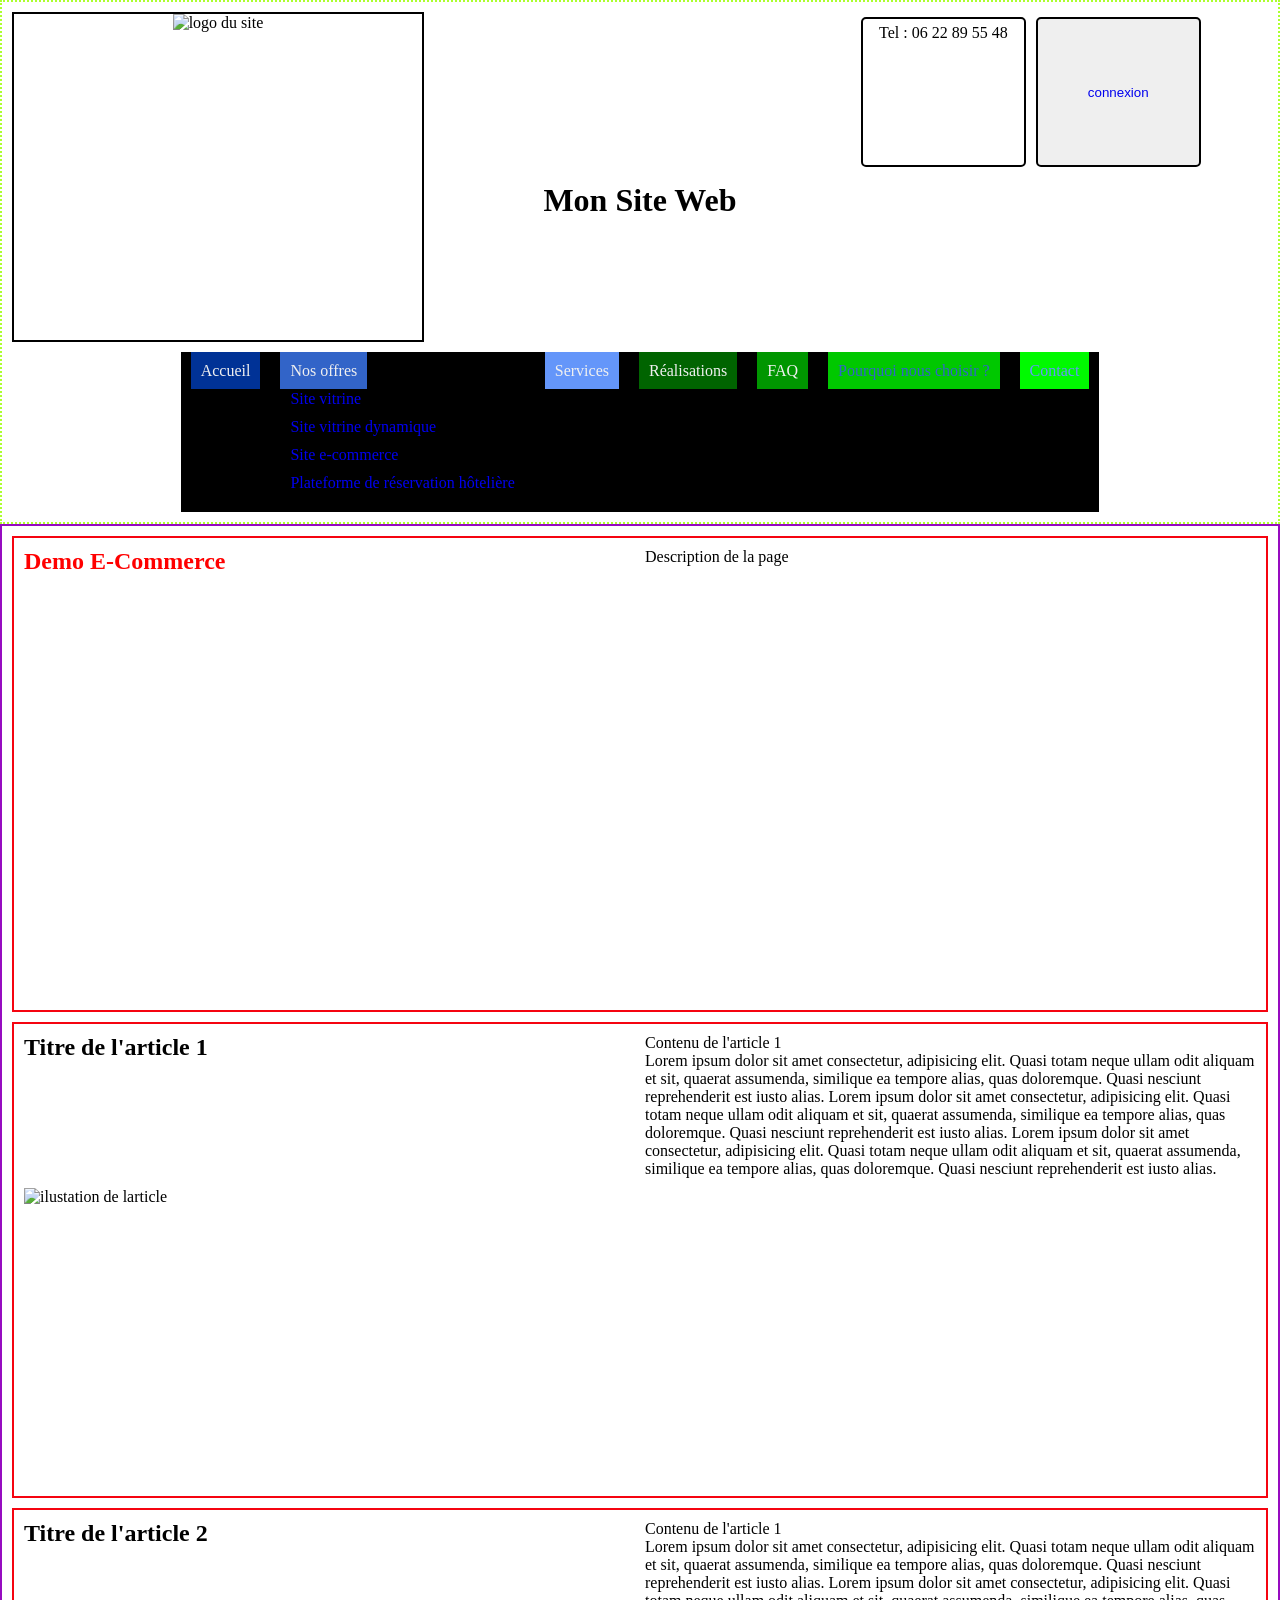
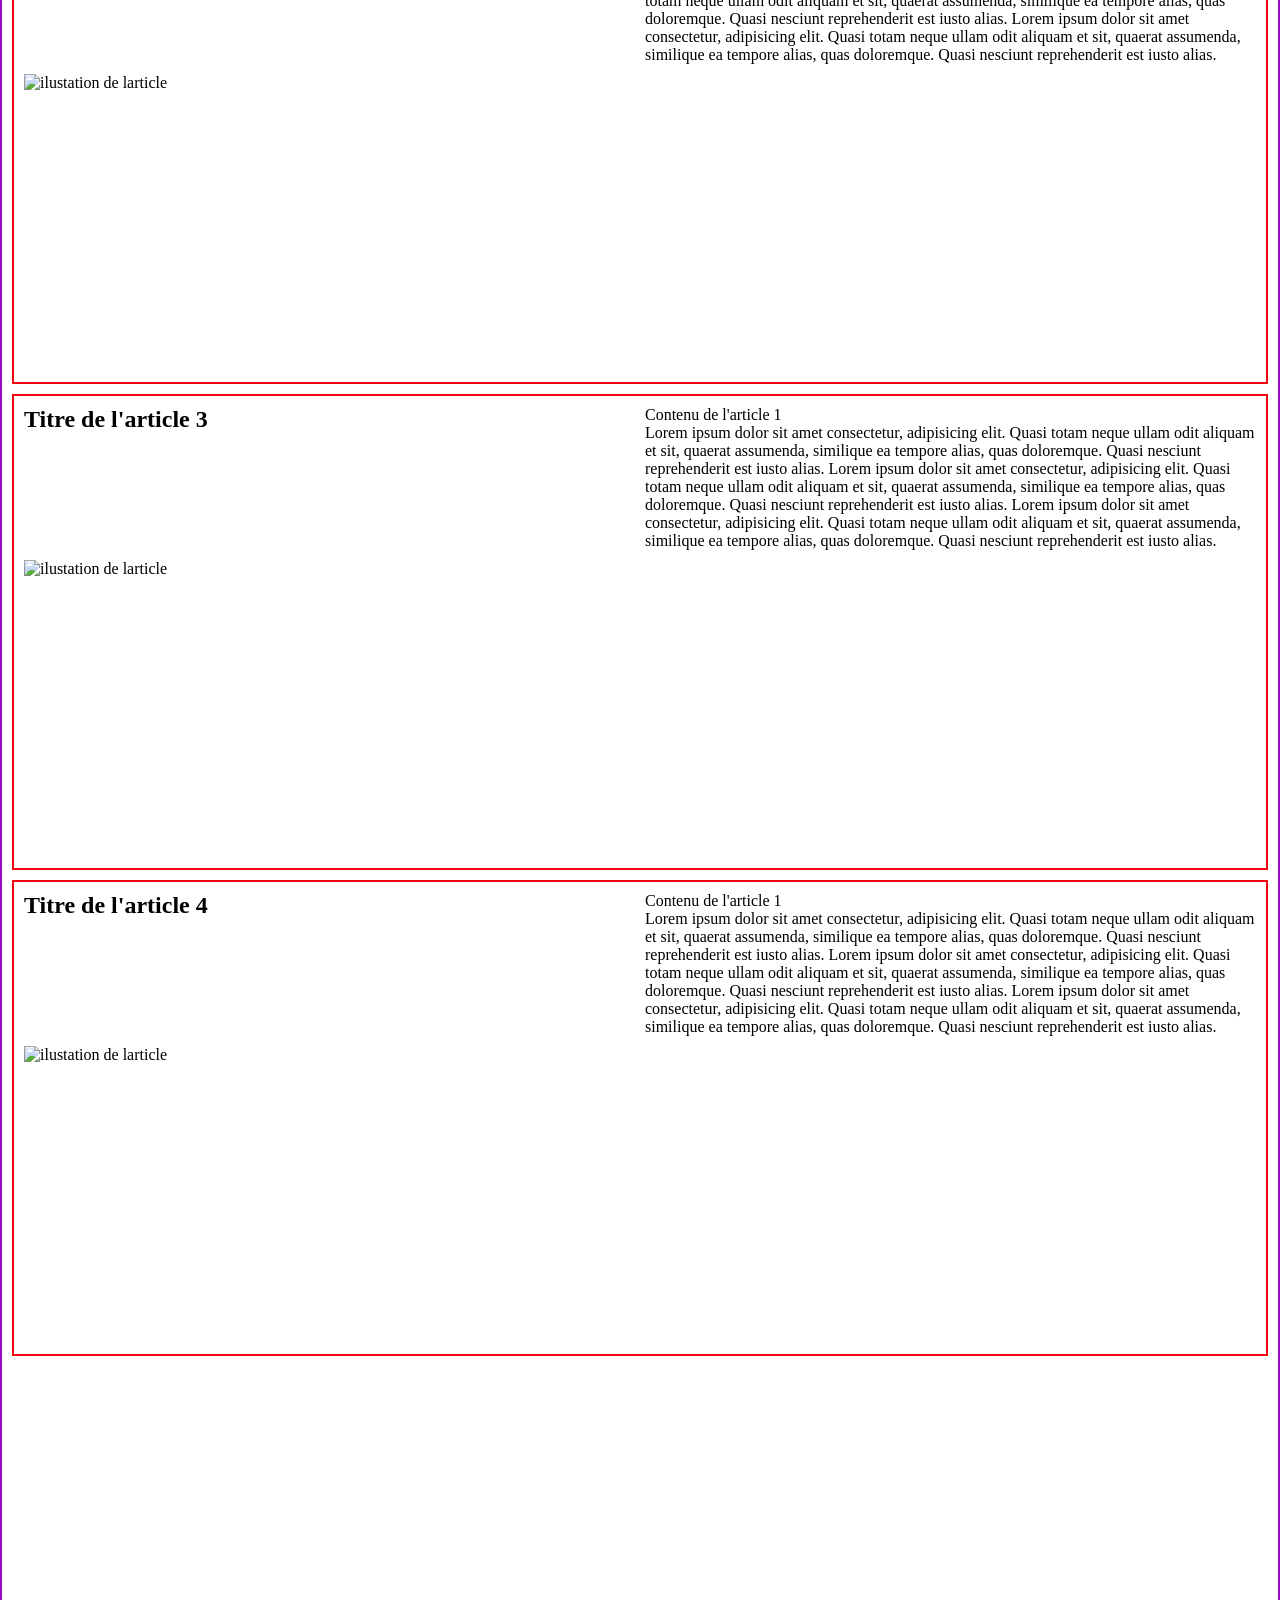
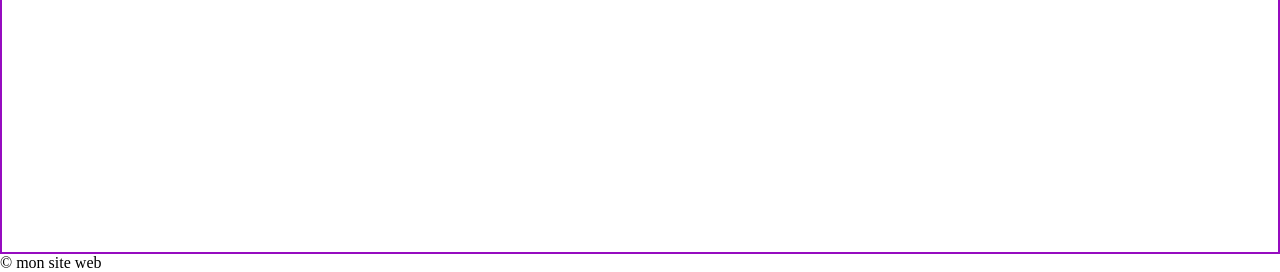
==== html/demo_e-commerce.html @ 596be7b8 "amelioration  et ajout de page" ====
<!DOCTYPE html>
<html lang="fr">
<head>
    <meta charset="UTF-8">
    <meta name="viewport" content="width=device-width, initial-scale=1.0">
    <title>MonSiteWeb</title>
    <link rel="stylesheet" href="../css/style.css">
</head>
<body>
    <div id="vraper">
        
        <header class="banier-contenair">

            <div class="contener-logo"> <img class="logo" src="#" alt="logo du site"> </div>
            <h1 class="titre-site">Mon Site Web</h1>

            <div class="contener-info"> 
                <p class="tel"><span>Tel : </span><span>06 22 89 55 48</span></p>
                <button class="btn-conexion"> <a href="#"> connexion </a> </button>  
            </div>

            <nav class="nav-principal">
                    <ul class="menu-P">
                    <li class="list-m-p" >
                        <a class="item" id="item-0" href="../index.html"> Accueil </a>
                    </li>
                     <li class="list-m-p" >
                        <a class="item" id="item-1" href="page1.html"> Nos offres </a>
                         <ul class="sous-menu-p">
                            <li class="sous list-m-p"><a href="demo_vitrine.html"> Site vitrine </a></li>
                            <li class="sous list-m-p"><a href="demo_vitrine_dynamique.html"> Site vitrine dynamique </a></li>
                            <li class="sous list-m-p"><a href="demo_e-commerce.html"> Site e-commerce</a></li>
                            <li class="sous list-m-p" ><a href="demo_reservation.html"> Plateforme de réservation hôtelière </a></li>
                        </ul>
                    </li>
                    <li class="list-m-p" >
                        <a class="item" id="item-2" href="page3.html"> Services </a>
                    </li>
                    <li class="list-m-p" >
                        <a class="item" id="item-3" href="page2.html"> Réalisations</a>
                    </li>
                    <li class="list-m-p" >
                        <a class="item" id="item-4" href="page4.html"> FAQ </a> 
                    </li>
                    <li class="list-m-p" >
                        <a class="item" id="item-5" href="page5.html"> Pourquoi nous choisir ? </a>
                    </li>
                    <li class="list-m-p" >
                        <a class="item" id="item-6" href="page6.html"> Contact </a> 
                    </li> 
                </ul>
            </nav>
        </header>

        <main class="main-contenair">

            <article class="article-contenair" id="article-0">
                
                <h1 class="titre-page"> Demo E-Commerce </h1> 
                
                <p> Description de la page</p>

            </article>

            <article class="article-contenair" id="article-1">
 
                <h2 class="titre-article"> Titre de l'article 1 </h2>

                <p class="texte-article">
                    Contenu de l'article 1
                    <br> 
                    Lorem ipsum dolor sit amet consectetur, adipisicing elit. 
                    Quasi totam neque ullam odit aliquam et sit, quaerat assumenda, 
                    similique ea tempore alias, quas doloremque. Quasi nesciunt reprehenderit est iusto alias.
                    Lorem ipsum dolor sit amet consectetur, adipisicing elit. 
                    Quasi totam neque ullam odit aliquam et sit, quaerat assumenda, 
                    similique ea tempore alias, quas doloremque. Quasi nesciunt reprehenderit est iusto alias.
                    Lorem ipsum dolor sit amet consectetur, adipisicing elit. 
                    Quasi totam neque ullam odit aliquam et sit, quaerat assumenda, 
                    similique ea tempore alias, quas doloremque. Quasi nesciunt reprehenderit est iusto alias.
                </p>

                <div class="imge-article">
                    
                    <img src="#" alt=" ilustation de larticle">

                </div>

            </article>

            <article class="article-contenair" id="article-2">

                <h2 class="titre-article"> Titre de l'article 2 </h2>

                <p class="texte-article">
                    Contenu de l'article 1
                    <br> 
                    Lorem ipsum dolor sit amet consectetur, adipisicing elit. 
                    Quasi totam neque ullam odit aliquam et sit, quaerat assumenda, 
                    similique ea tempore alias, quas doloremque. Quasi nesciunt reprehenderit est iusto alias.
                    Lorem ipsum dolor sit amet consectetur, adipisicing elit. 
                    Quasi totam neque ullam odit aliquam et sit, quaerat assumenda, 
                    similique ea tempore alias, quas doloremque. Quasi nesciunt reprehenderit est iusto alias.
                    Lorem ipsum dolor sit amet consectetur, adipisicing elit. 
                    Quasi totam neque ullam odit aliquam et sit, quaerat assumenda, 
                    similique ea tempore alias, quas doloremque. Quasi nesciunt reprehenderit est iusto alias.
                </p>

                <div class="imge-article">
                    
                    <img src="#" alt=" ilustation de larticle">

                </div>

            </article>

            <article class="article-contenair" id="article-3">

                <h2 class="titre-article"> Titre de l'article 3 </h2>

                <p class="texte-article">
                    Contenu de l'article 1
                    <br> 
                    Lorem ipsum dolor sit amet consectetur, adipisicing elit. 
                    Quasi totam neque ullam odit aliquam et sit, quaerat assumenda, 
                    similique ea tempore alias, quas doloremque. Quasi nesciunt reprehenderit est iusto alias.
                    Lorem ipsum dolor sit amet consectetur, adipisicing elit. 
                    Quasi totam neque ullam odit aliquam et sit, quaerat assumenda, 
                    similique ea tempore alias, quas doloremque. Quasi nesciunt reprehenderit est iusto alias.
                    Lorem ipsum dolor sit amet consectetur, adipisicing elit. 
                    Quasi totam neque ullam odit aliquam et sit, quaerat assumenda, 
                    similique ea tempore alias, quas doloremque. Quasi nesciunt reprehenderit est iusto alias.
                </p>

                <div class="imge-article">
                    
                    <img src="#" alt=" ilustation de larticle">

                </div>
                
            </article>

            <article class="article-contenair" id="article-4">

                <h2 class="titre-article"> Titre de l'article 4 </h2>

                <p class="texte-article">
                    Contenu de l'article 1
                    <br> 
                    Lorem ipsum dolor sit amet consectetur, adipisicing elit. 
                    Quasi totam neque ullam odit aliquam et sit, quaerat assumenda, 
                    similique ea tempore alias, quas doloremque. Quasi nesciunt reprehenderit est iusto alias.
                    Lorem ipsum dolor sit amet consectetur, adipisicing elit. 
                    Quasi totam neque ullam odit aliquam et sit, quaerat assumenda, 
                    similique ea tempore alias, quas doloremque. Quasi nesciunt reprehenderit est iusto alias.
                    Lorem ipsum dolor sit amet consectetur, adipisicing elit. 
                    Quasi totam neque ullam odit aliquam et sit, quaerat assumenda, 
                    similique ea tempore alias, quas doloremque. Quasi nesciunt reprehenderit est iusto alias.
                </p>

                <div class="imge-article">
                    
                    <img src="#" alt=" ilustation de larticle">

                </div>
                
            </article>

        </main>
        <footer>

            <p> <span>&copy</span> mon site web </p>

        </footer>
    </div>
</body>
</html>
---- css/style.css ----
*{
    margin: 0;
    padding: 0;
    box-sizing: border-box;
    text-decoration: none;
}

#vraper{
    display: grid;
    grid-template-columns: 1fr;
    grid-template-rows: auto;
}

.banier-contenair{
    display:grid;
    grid-template-columns: 1fr 1fr 1fr;
    grid-template-rows: 1fr 1fr 1fr;
    gap: 10px;
    padding: 10px;
    border: 2px dotted greenyellow;
}

.contener-logo{
    grid-row: 1/3;
    grid-column: 1/2;
    text-align: center;
    border: 2px solid rgb(0, 0, 0);
}

.titre-site{
    grid-row: 2/-2;
    grid-column: 2/3;
    text-align: center;
}

.contener-info{
    grid-row: 1/2;
    grid-column: 3/-1;
    text-align: center;
    display: flex;
}

.tel{
    width: 40%;
    border-radius: 5px;
    margin: 5px;
    padding: 5px;
    border: 2px solid rgb(0, 0, 0);
}

.btn-conexion{
    width: 40%;
    border-radius: 5px;
    margin: 5px;
    padding: 5px;
    border: 2px solid rgb(0, 0, 0);
    
}

.nav-principal{
    display: flex;
    grid-row: 3/-1;
    grid-column: 1/-1;
    justify-content: center;
}

.menu-P{
    background-color: rgb(0, 0, 0);
    display: flex;
    justify-content: center;

    .list-m-p{
        list-style-type: none;
        margin: 10px;

        .item{
            text-decoration: none;  
        }

    }

}

#item-0{
    color: rgb(240, 240, 240);
    background-color: rgb(0, 50, 150);
    padding: 10px;  
}

 #item-0:hover{
        border-bottom: 2px solid rgb(0, 200, 0);
    } 

#item-1{
    color: rgb(240, 240, 240);
    background-color: rgb(50, 100, 200);
    padding: 10px;
}

#item-1:hover{
        border-bottom: 2px solid rgb(0, 200, 0);
    }

#item-2{
    color: rgb(240, 240, 240);
    background-color: rgb(100, 150, 250);
    padding: 10px;      
}

#item-2:hover{
        border-bottom: 2px solid rgb(0, 200, 0);
    }

#item-3{
    color: rgb(240, 240, 240);
    background-color: rgb(0, 100, 0);
    padding: 10px;
}

#item-3:hover{
        border-bottom: 2px solid rgb(0, 200, 0);
    }

#item-4{
    color: rgb(240, 240, 240);
    background-color: rgb(0, 150, 0);
    padding: 10px;
    
}

#item-4:hover{
        border-bottom: 2px solid rgb(0, 200, 0);
    }

#item-5{
    color: rgb(50, 100, 200);
    background-color: rgb(0, 200, 0);
    padding: 10px;
    
}

#item-5:hover{
        border-bottom: 2px solid rgb(0, 200, 0);
    }

#item-6{
    color: rgb(100, 150, 250);
    background-color: rgb(0, 250, 0);
    padding: 10px;
}

#item-6:hover{
        border-bottom: 2px solid rgb(0, 200, 0);
    }


.main-contenair{
    display: grid;
    grid-template-columns: 1fr;
    grid-template-rows: 1fr 1fr 1fr 1fr 1fr 1fr;
    gap: 10px;
    padding: 10px;
    border: 2px solid rgb(150, 12, 192);
}


.article-contenair{
    display: grid;
    grid-template-columns: 1fr 1fr;
    grid-template-rows: 1fr 1fr 1fr ;
    gap: 10px;
    padding: 10px;
    border: 2px solid rgb(245, 4, 16);
}

/* titre des pages */
.titre-page{

    color: red;

}

.footer-contenair{
    display: grid;
    grid-template-columns: 1fr;
    grid-template-rows: 1fr;
    gap: 10px;
    padding: 10px;
    border: 2px solid rgb(0, 0, 0);
}
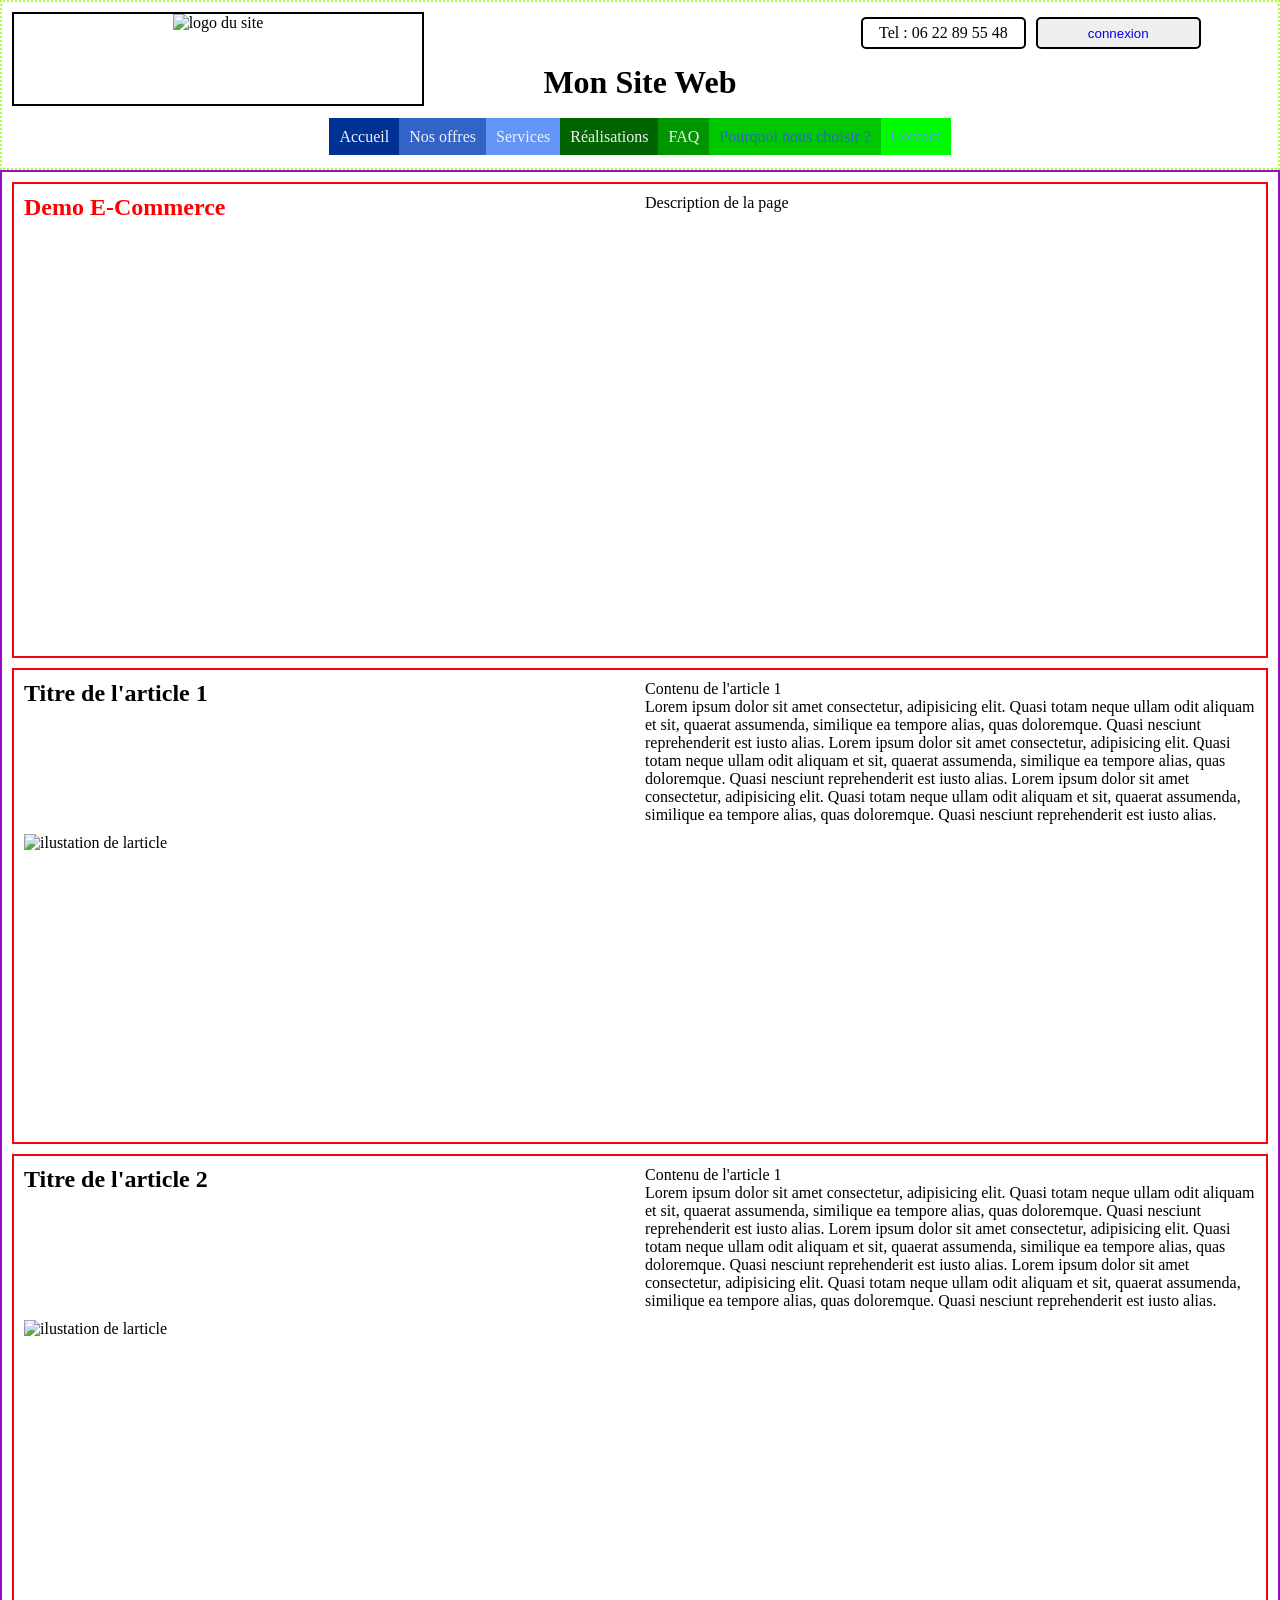
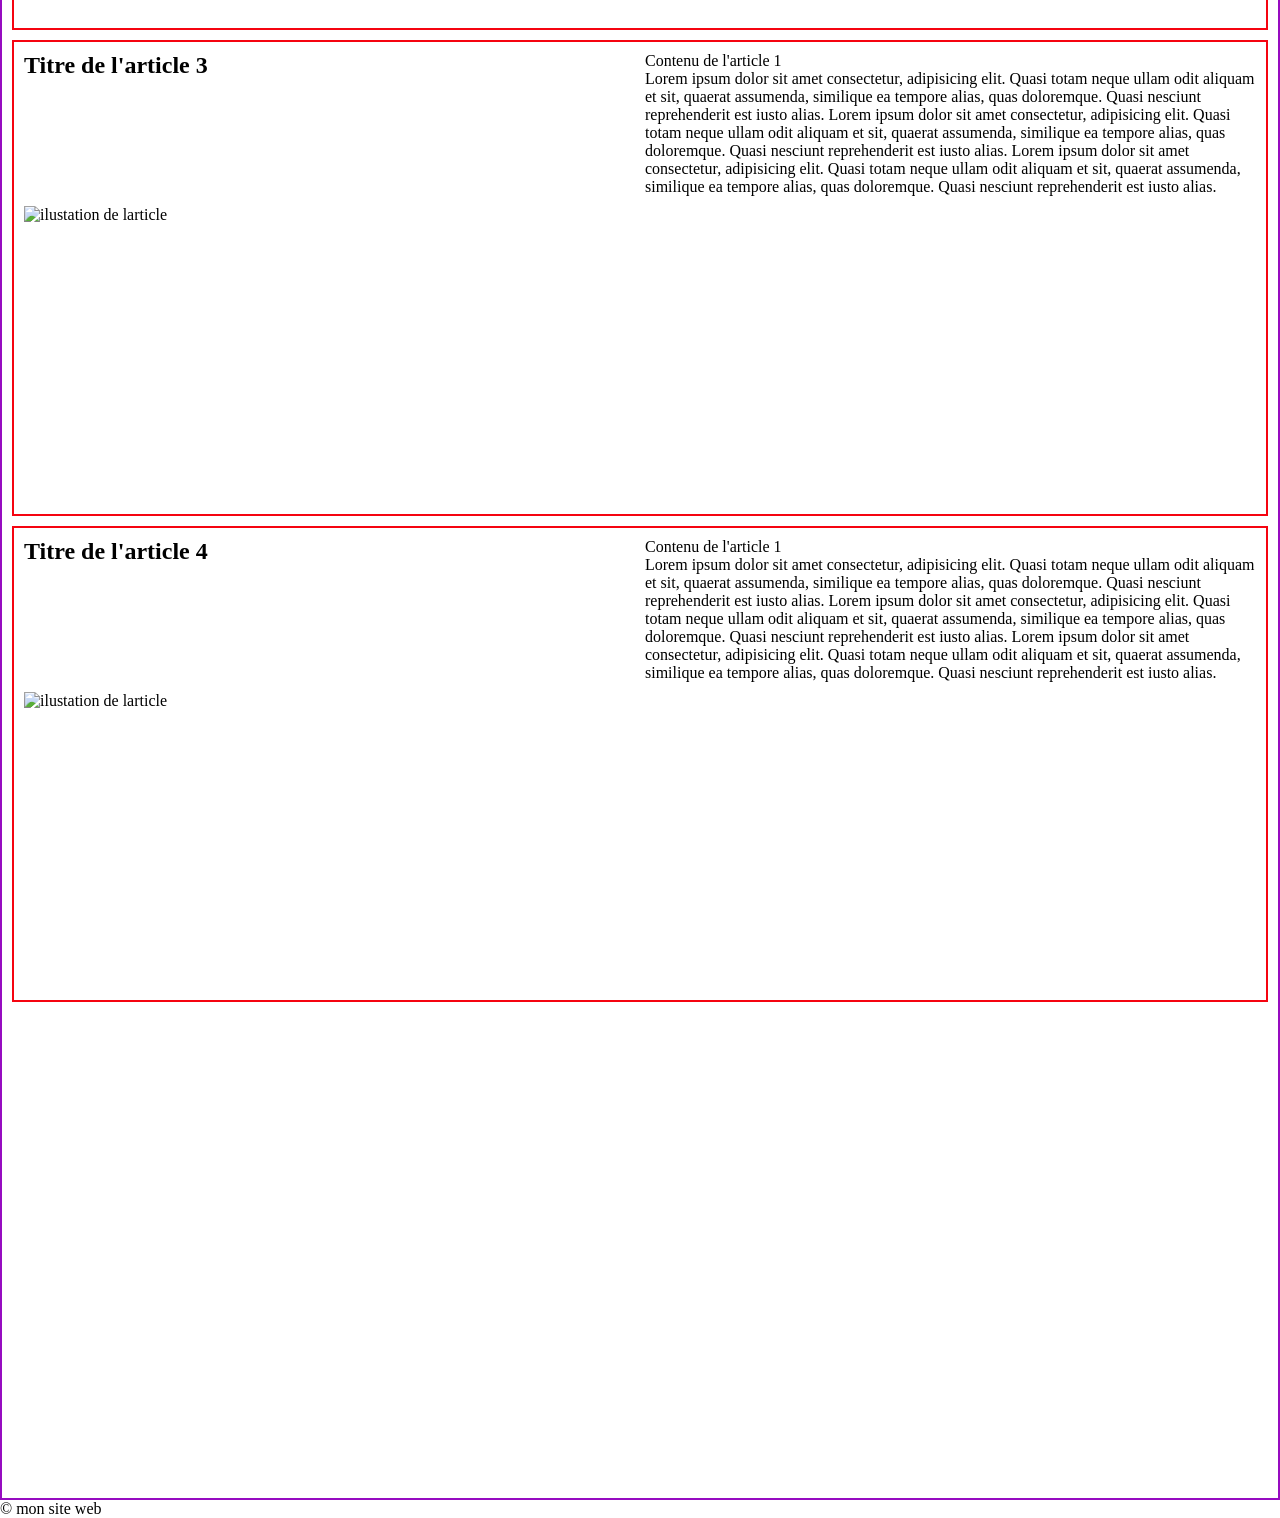
==== commit 1d050369: "modif menu add sous menu deroulent tout pages html et css" ====
--- a/html/demo_e-commerce.html
+++ b/html/demo_e-commerce.html
@@ -24,15 +24,27 @@
                     <li class="list-m-p" >
                         <a class="item" id="item-0" href="../index.html"> Accueil </a>
                     </li>
-                     <li class="list-m-p" >
+                    <!-- ------------------------- -->
+                    <li class="list-m-p" id="sous-menu-1">
                         <a class="item" id="item-1" href="page1.html"> Nos offres </a>
-                         <ul class="sous-menu-p">
-                            <li class="sous list-m-p"><a href="demo_vitrine.html"> Site vitrine </a></li>
-                            <li class="sous list-m-p"><a href="demo_vitrine_dynamique.html"> Site vitrine dynamique </a></li>
-                            <li class="sous list-m-p"><a href="demo_e-commerce.html"> Site e-commerce</a></li>
-                            <li class="sous list-m-p" ><a href="demo_reservation.html"> Plateforme de réservation hôtelière </a></li>
+                         
+                        <ul class="sous-menu-p">
+                            <li class="sous-list-m-p">
+                                <a href="demo_vitrine.html">Site vitrine</a>
+                            </li>
+                            <li class="sous-list-m-p">
+                                <a href="demo_vitrine_dynamique.html">Site vitrine dynamique</a>
+                            </li>
+                            <li class="sous-list-m-p">
+                                <a href="demo_e-commerce.html">Site e-commerce</a>
+                            </li>
+                            <li class="sous-list-m-p">
+                                <a href="demo_reservation.html">Plateforme de réservation</a>
+                            </li>
                         </ul>
+                        
                     </li>
+                    <!-- ------------------------- -->
                     <li class="list-m-p" >
                         <a class="item" id="item-2" href="page3.html"> Services </a>
                     </li>
--- a/css/style.css
+++ b/css/style.css
@@ -3,6 +3,7 @@
     padding: 0;
     box-sizing: border-box;
     text-decoration: none;
+    list-style-type: none;
 }
 
 #vraper{
@@ -10,6 +11,8 @@
     grid-template-columns: 1fr;
     grid-template-rows: auto;
 }
+
+/*------------------------------------------*/
 
 .banier-contenair{
     display:grid;
@@ -57,21 +60,25 @@
     
 }
 
+/*------------------------------------------*/
+
+
 .nav-principal{
-    display: flex;
-    grid-row: 3/-1;
+    display: grid;
+    grid-row: auto;
     grid-column: 1/-1;
     justify-content: center;
+    align-content: center;
 }
 
 .menu-P{
-    background-color: rgb(0, 0, 0);
-    display: flex;
+    display: grid;
     justify-content: center;
-
-    .list-m-p{
+    grid-auto-flow: column;
+
+    .list-m-p
+    .sous-list-m-p {
         list-style-type: none;
-        margin: 10px;
 
         .item{
             text-decoration: none;  
@@ -81,6 +88,38 @@
 
 }
 
+
+/*------------------------------------------*/
+
+
+.sous-menu-p{
+    display: none;
+    background-color: rgb(50, 100, 200);
+    border-top : 2px solid rgb(0, 200, 0);
+    margin-top: 12px;   
+}
+
+#sous-menu-1:hover .sous-menu-p {
+    display: block;
+    position: absolute;          
+}
+
+.sous-list-m-p{   
+    
+    padding: 10px;
+}
+
+.sous-list-m-p > a{
+    color: rgb(240, 240, 240);
+    padding: 10px;
+}
+
+.sous-list-m-p > a:hover{
+    border-bottom: 2px solid rgb(0, 200, 0);
+}
+
+/*------------------------------------------*/
+
 #item-0{
     color: rgb(240, 240, 240);
     background-color: rgb(0, 50, 150);
@@ -88,7 +127,7 @@
 }
 
  #item-0:hover{
-        border-bottom: 2px solid rgb(0, 200, 0);
+        border-bottom: 4px solid rgb(0, 200, 0);
     } 
 
 #item-1{
@@ -97,9 +136,11 @@
     padding: 10px;
 }
 
-#item-1:hover{
-        border-bottom: 2px solid rgb(0, 200, 0);
-    }
+#item-1:hover {
+    border-bottom: 4px solid rgb(0, 200, 0);
+}
+
+
 
 #item-2{
     color: rgb(240, 240, 240);
@@ -108,7 +149,7 @@
 }
 
 #item-2:hover{
-        border-bottom: 2px solid rgb(0, 200, 0);
+        border-bottom: 4px solid rgb(0, 200, 0);
     }
 
 #item-3{
@@ -118,7 +159,7 @@
 }
 
 #item-3:hover{
-        border-bottom: 2px solid rgb(0, 200, 0);
+        border-bottom: 4px solid rgb(50, 100, 200);
     }
 
 #item-4{
@@ -129,7 +170,7 @@
 }
 
 #item-4:hover{
-        border-bottom: 2px solid rgb(0, 200, 0);
+        border-bottom: 4px solid rgb(50, 100, 200);
     }
 
 #item-5{
@@ -140,7 +181,7 @@
 }
 
 #item-5:hover{
-        border-bottom: 2px solid rgb(0, 200, 0);
+        border-bottom: 4px solid rgb(50, 100, 200);
     }
 
 #item-6{
@@ -150,8 +191,11 @@
 }
 
 #item-6:hover{
-        border-bottom: 2px solid rgb(0, 200, 0);
-    }
+        border-bottom: 4px solid rgb(100, 150, 250);
+    }
+
+
+/*------------------------------------------*/
 
 
 .main-contenair{
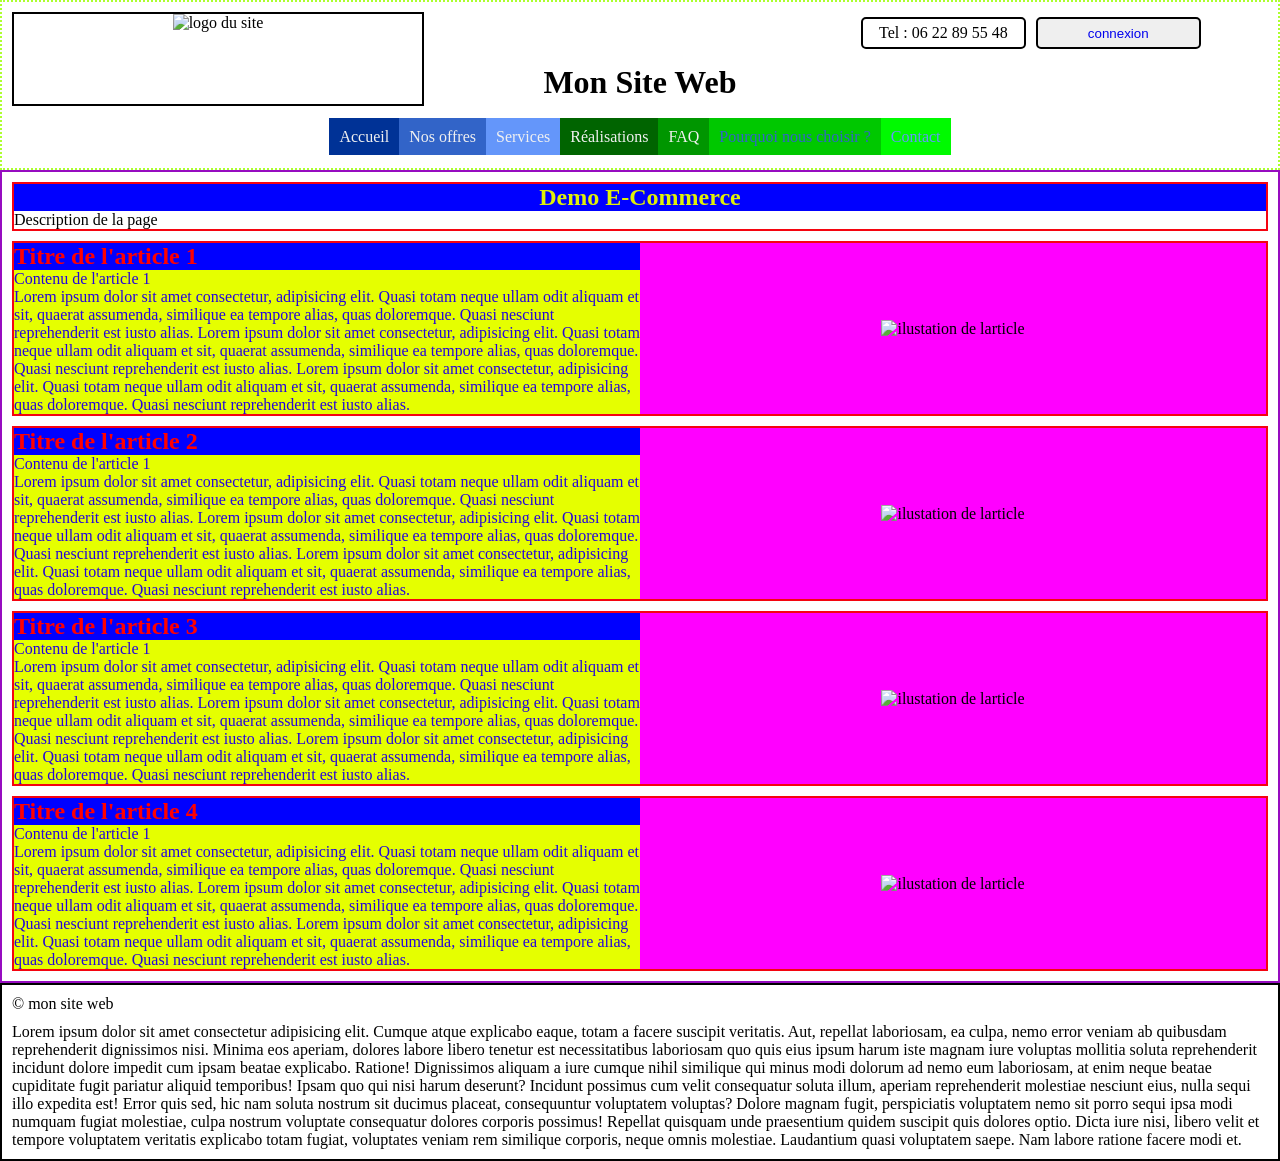
==== commit 31a75733: "add page1.html Page: Nos offres. redation & organisation HTML de mes offres" ====
--- a/html/demo_e-commerce.html
+++ b/html/demo_e-commerce.html
@@ -179,9 +179,18 @@
             </article>
 
         </main>
-        <footer>
+             <footer class="footer-contenair">
 
             <p> <span>&copy</span> mon site web </p>
+
+            <p>
+                Lorem ipsum dolor sit amet consectetur adipisicing elit. Cumque atque explicabo eaque, totam a facere suscipit veritatis. Aut, repellat laboriosam, ea culpa, nemo error veniam ab quibusdam reprehenderit dignissimos nisi.
+                Minima eos aperiam, dolores labore libero tenetur est necessitatibus laboriosam quo quis eius ipsum harum iste magnam iure voluptas mollitia soluta reprehenderit incidunt dolore impedit cum ipsam beatae explicabo. Ratione!
+                Dignissimos aliquam a iure cumque nihil similique qui minus modi dolorum ad nemo eum laboriosam, at enim neque beatae cupiditate fugit pariatur aliquid temporibus! Ipsam quo qui nisi harum deserunt?
+                Incidunt possimus cum velit consequatur soluta illum, aperiam reprehenderit molestiae nesciunt eius, nulla sequi illo expedita est! Error quis sed, hic nam soluta nostrum sit ducimus placeat, consequuntur voluptatem voluptas?
+                Dolore magnam fugit, perspiciatis voluptatem nemo sit porro sequi ipsa modi numquam fugiat molestiae, culpa nostrum voluptate consequatur dolores corporis possimus! Repellat quisquam unde praesentium quidem suscipit quis dolores optio.
+                Dicta iure nisi, libero velit et tempore voluptatem veritatis explicabo totam fugiat, voluptates veniam rem similique corporis, neque omnis molestiae. Laudantium quasi voluptatem saepe. Nam labore ratione facere modi et.
+            </p>
 
         </footer>
     </div>
--- a/css/style.css
+++ b/css/style.css
@@ -4,6 +4,8 @@
     box-sizing: border-box;
     text-decoration: none;
     list-style-type: none;
+
+    border-collapse: collapse;
 }
 
 #vraper{
@@ -201,28 +203,78 @@
 .main-contenair{
     display: grid;
     grid-template-columns: 1fr;
-    grid-template-rows: 1fr 1fr 1fr 1fr 1fr 1fr;
+    grid-template-rows: auto;
     gap: 10px;
     padding: 10px;
     border: 2px solid rgb(150, 12, 192);
 }
 
+/*------------------------------------------*/
+
 
 .article-contenair{
     display: grid;
     grid-template-columns: 1fr 1fr;
-    grid-template-rows: 1fr 1fr 1fr ;
-    gap: 10px;
-    padding: 10px;
+    grid-template-rows: auto auto auto 1fr;
+    /*gap: 10px;*/
+    /*padding: 10px;*/
     border: 2px solid rgb(245, 4, 16);
+}
+
+
+
+/*titre article*/
+.header-ar-0{
+    grid-column: 1/3;
+    grid-row: 1;
+
+    margin-bottom: 10px;
 }
 
 /* titre des pages */
 .titre-page{
-
+    grid-column: 1/3;
+    grid-row: 1;
+    color: rgb(224, 240, 7);
+    background-color: blue;
+    text-align: center;
+}
+
+
+
+/*--------------------------*/
+.titre-article{
+    grid-column: 1;
+    grid-row: 2;
     color: red;
-
-}
+    background-color: blue;
+}
+
+.slogan{
+    grid-column: 1;
+    grid-row: 3;
+    color: white; 
+    background-color: red;
+    text-align: center;   
+}
+
+.texte-article{
+    grid-column: 1;
+    grid-row: 4;
+    color: rgb(37, 6, 218);
+    background-color: rgb(229, 255, 0);  
+}
+
+.imge-article{
+    display: grid;
+    grid-column: 2;
+    grid-row: 2/5;
+    background-color: rgb(255, 0, 255);
+    justify-content: center; 
+    align-items: center;
+}
+
+
 
 .footer-contenair{
     display: grid;
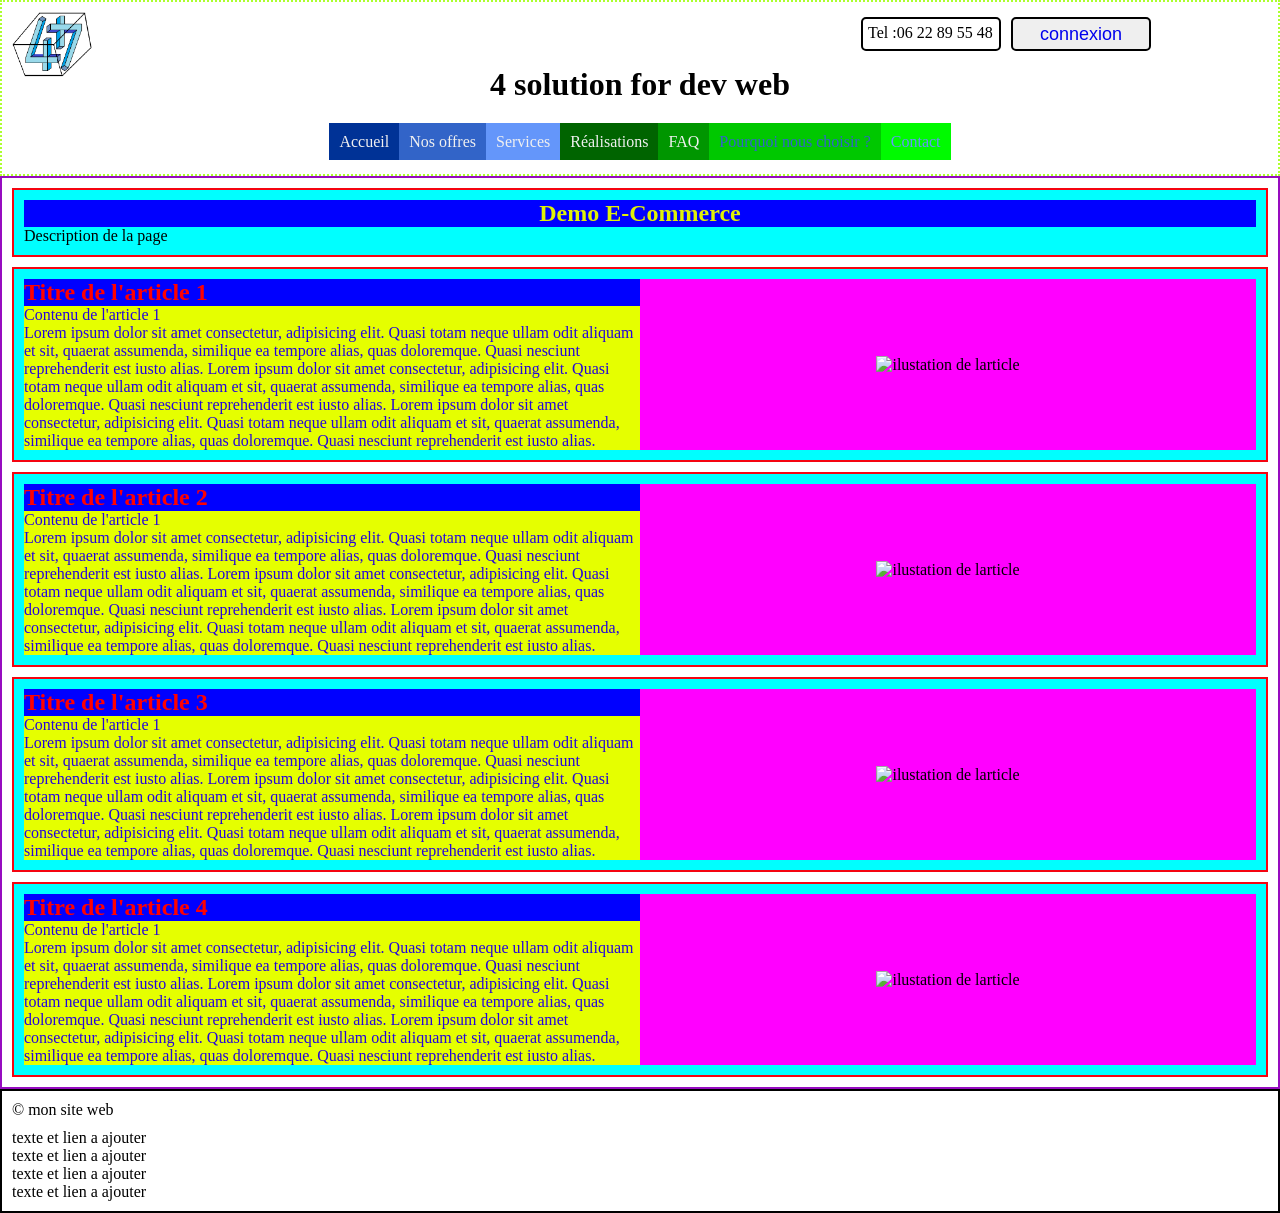
==== commit f955f277: "modifi cation mineur" ====
--- a/html/demo_e-commerce.html
+++ b/html/demo_e-commerce.html
@@ -11,8 +11,8 @@
         
         <header class="banier-contenair">
 
-            <div class="contener-logo"> <img class="logo" src="#" alt="logo du site"> </div>
-            <h1 class="titre-site">Mon Site Web</h1>
+            <div class="contener-logo"> <img class="logo" src="../image/4-for-dev-web-solution-v4.png" alt="logo du site"> </div>
+            <h1 class="titre-site">4 solution for dev web</h1>
 
             <div class="contener-info"> 
                 <p class="tel"><span>Tel : </span><span>06 22 89 55 48</span></p>
@@ -183,14 +183,13 @@
 
             <p> <span>&copy</span> mon site web </p>
 
-            <p>
-                Lorem ipsum dolor sit amet consectetur adipisicing elit. Cumque atque explicabo eaque, totam a facere suscipit veritatis. Aut, repellat laboriosam, ea culpa, nemo error veniam ab quibusdam reprehenderit dignissimos nisi.
-                Minima eos aperiam, dolores labore libero tenetur est necessitatibus laboriosam quo quis eius ipsum harum iste magnam iure voluptas mollitia soluta reprehenderit incidunt dolore impedit cum ipsam beatae explicabo. Ratione!
-                Dignissimos aliquam a iure cumque nihil similique qui minus modi dolorum ad nemo eum laboriosam, at enim neque beatae cupiditate fugit pariatur aliquid temporibus! Ipsam quo qui nisi harum deserunt?
-                Incidunt possimus cum velit consequatur soluta illum, aperiam reprehenderit molestiae nesciunt eius, nulla sequi illo expedita est! Error quis sed, hic nam soluta nostrum sit ducimus placeat, consequuntur voluptatem voluptas?
-                Dolore magnam fugit, perspiciatis voluptatem nemo sit porro sequi ipsa modi numquam fugiat molestiae, culpa nostrum voluptate consequatur dolores corporis possimus! Repellat quisquam unde praesentium quidem suscipit quis dolores optio.
-                Dicta iure nisi, libero velit et tempore voluptatem veritatis explicabo totam fugiat, voluptates veniam rem similique corporis, neque omnis molestiae. Laudantium quasi voluptatem saepe. Nam labore ratione facere modi et.
-            </p>
+            
+            <ul>
+                <li>texte et lien a ajouter</li>
+                <li>texte et lien a ajouter</li>
+                <li>texte et lien a ajouter</li>
+                <li>texte et lien a ajouter</li>
+            </ul>
 
         </footer>
     </div>
--- a/css/style.css
+++ b/css/style.css
@@ -14,7 +14,11 @@
     grid-template-rows: auto;
 }
 
-/*------------------------------------------*/
+/*----------Header--------------------------------
+------------3 ligne, 3 colone---------------------
+------------logo, ----------, info ---------------
+----------- ----, titre-site, ----, --------------
+------------ nav principal -----------------------*/
 
 .banier-contenair{
     display:grid;
@@ -28,41 +32,76 @@
 .contener-logo{
     grid-row: 1/3;
     grid-column: 1/2;
-    text-align: center;
-    border: 2px solid rgb(0, 0, 0);
+    /*text-align: center;*/
+    /*border: 2px solid rgb(0, 0, 0);*/
+}
+
+.logo{
+    max-width: 80px;
+    max-height: 80px;
 }
 
 .titre-site{
     grid-row: 2/-2;
     grid-column: 2/3;
     text-align: center;
+    text-wrap-mode: nowrap;  
 }
 
 .contener-info{
-    grid-row: 1/2;
+    grid-row: 1/1;
     grid-column: 3/-1;
     text-align: center;
     display: flex;
+    flex-wrap: nowrap;
+    text-wrap-mode: nowrap;
+    height: 44px;
 }
 
 .tel{
-    width: 40%;
+    width: 140px;
     border-radius: 5px;
     margin: 5px;
     padding: 5px;
     border: 2px solid rgb(0, 0, 0);
-}
+    display: flex;
+    flex-wrap: nowrap;
+    text-wrap-mode: nowrap;
+}
+
+
 
 .btn-conexion{
-    width: 40%;
+    width: 140px;
     border-radius: 5px;
     margin: 5px;
     padding: 5px;
     border: 2px solid rgb(0, 0, 0);
+
+    display: flex;
+    flex-wrap: nowrap;
+    text-wrap-mode: nowrap;
+    justify-content:center ;
+    font-size: 18px;
     
 }
 
-/*------------------------------------------*/
+.bouton{
+    width: 30%;
+    min-width: 140px;
+    border-radius: 5px;
+    margin: 0 auto;
+    /*margin-bottom: 15Px;*/
+    padding: 5px;
+    border: 2px solid rgb(0, 0, 0);
+    display: flex;
+    align-items: center;
+    justify-content: center;
+
+    text-wrap-mode: nowrap;
+}
+
+/*------nav-principal-------------------------*/
 
 
 .nav-principal{
@@ -71,6 +110,7 @@
     grid-column: 1/-1;
     justify-content: center;
     align-content: center;
+    text-wrap-mode: nowrap;
 }
 
 .menu-P{
@@ -98,7 +138,8 @@
     display: none;
     background-color: rgb(50, 100, 200);
     border-top : 2px solid rgb(0, 200, 0);
-    margin-top: 12px;   
+    margin-top: 12px;  
+    padding-bottom: 10px ; 
 }
 
 #sous-menu-1:hover .sous-menu-p {
@@ -217,8 +258,9 @@
     grid-template-columns: 1fr 1fr;
     grid-template-rows: auto auto auto 1fr;
     /*gap: 10px;*/
-    /*padding: 10px;*/
+    padding: 10px;
     border: 2px solid rgb(245, 4, 16);
+    background-color: aqua;
 }
 
 
